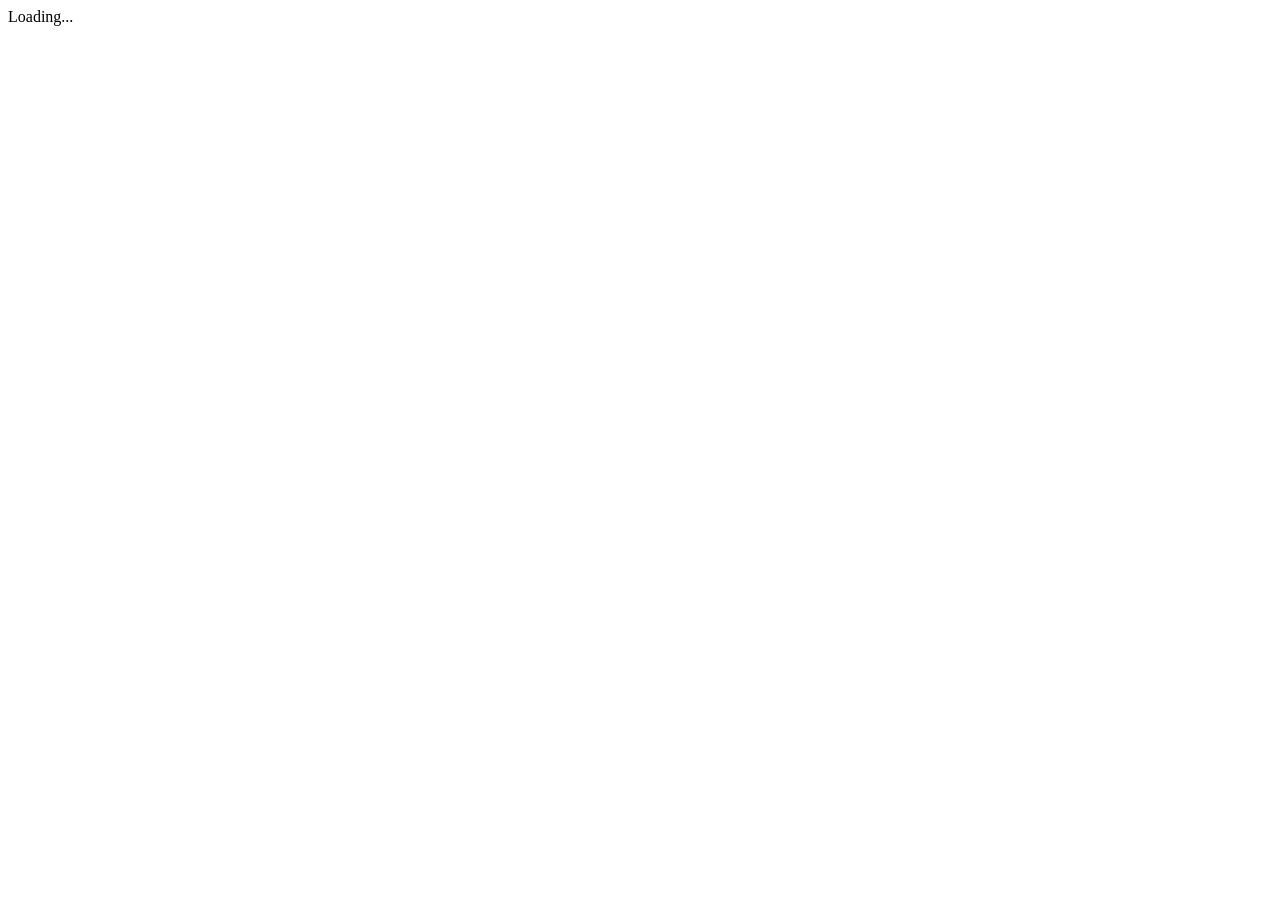
==== NotesWASM/wwwroot/index.html @ a3ad4024 "create blazor wasm project" ====
<!DOCTYPE html>
<html lang="en">

<head>
    <meta charset="utf-8" />
    <meta name="viewport" content="width=device-width, initial-scale=1.0, maximum-scale=1.0, user-scalable=no" />
    <title>mdNotes</title>
    <base href="/"/>
    <base href="~/"/>
    <link href="css/app.css" rel="stylesheet" />
</head>

<body>
    <div id="app">Loading...</div>

    <script src="_framework/blazor.webassembly.js"></script>
</body>

</html>
---- NotesWASM/wwwroot/css/app.css ----
/*
! tailwindcss v3.4.1 | MIT License | https://tailwindcss.com
*/

/*
1. Prevent padding and border from affecting element width. (https://github.com/mozdevs/cssremedy/issues/4)
2. Allow adding a border to an element by just adding a border-width. (https://github.com/tailwindcss/tailwindcss/pull/116)
*/

*,
::before,
::after {
  box-sizing: border-box;
  /* 1 */
  border-width: 0;
  /* 2 */
  border-style: solid;
  /* 2 */
  border-color: #e5e7eb;
  /* 2 */
}

::before,
::after {
  --tw-content: '';
}

/*
1. Use a consistent sensible line-height in all browsers.
2. Prevent adjustments of font size after orientation changes in iOS.
3. Use a more readable tab size.
4. Use the user's configured `sans` font-family by default.
5. Use the user's configured `sans` font-feature-settings by default.
6. Use the user's configured `sans` font-variation-settings by default.
7. Disable tap highlights on iOS
*/

html,
:host {
  line-height: 1.5;
  /* 1 */
  -webkit-text-size-adjust: 100%;
  /* 2 */
  -moz-tab-size: 4;
  /* 3 */
  -o-tab-size: 4;
     tab-size: 4;
  /* 3 */
  font-family: ui-sans-serif, system-ui, sans-serif, "Apple Color Emoji", "Segoe UI Emoji", "Segoe UI Symbol", "Noto Color Emoji";
  /* 4 */
  font-feature-settings: normal;
  /* 5 */
  font-variation-settings: normal;
  /* 6 */
  -webkit-tap-highlight-color: transparent;
  /* 7 */
}

/*
1. Remove the margin in all browsers.
2. Inherit line-height from `html` so users can set them as a class directly on the `html` element.
*/

body {
  margin: 0;
  /* 1 */
  line-height: inherit;
  /* 2 */
}

/*
1. Add the correct height in Firefox.
2. Correct the inheritance of border color in Firefox. (https://bugzilla.mozilla.org/show_bug.cgi?id=190655)
3. Ensure horizontal rules are visible by default.
*/

hr {
  height: 0;
  /* 1 */
  color: inherit;
  /* 2 */
  border-top-width: 1px;
  /* 3 */
}

/*
Add the correct text decoration in Chrome, Edge, and Safari.
*/

abbr:where([title]) {
  -webkit-text-decoration: underline dotted;
          text-decoration: underline dotted;
}

/*
Remove the default font size and weight for headings.
*/

h1,
h2,
h3,
h4,
h5,
h6 {
  font-size: inherit;
  font-weight: inherit;
}

/*
Reset links to optimize for opt-in styling instead of opt-out.
*/

a {
  color: inherit;
  text-decoration: inherit;
}

/*
Add the correct font weight in Edge and Safari.
*/

b,
strong {
  font-weight: bolder;
}

/*
1. Use the user's configured `mono` font-family by default.
2. Use the user's configured `mono` font-feature-settings by default.
3. Use the user's configured `mono` font-variation-settings by default.
4. Correct the odd `em` font sizing in all browsers.
*/

code,
kbd,
samp,
pre {
  font-family: ui-monospace, SFMono-Regular, Menlo, Monaco, Consolas, "Liberation Mono", "Courier New", monospace;
  /* 1 */
  font-feature-settings: normal;
  /* 2 */
  font-variation-settings: normal;
  /* 3 */
  font-size: 1em;
  /* 4 */
}

/*
Add the correct font size in all browsers.
*/

small {
  font-size: 80%;
}

/*
Prevent `sub` and `sup` elements from affecting the line height in all browsers.
*/

sub,
sup {
  font-size: 75%;
  line-height: 0;
  position: relative;
  vertical-align: baseline;
}

sub {
  bottom: -0.25em;
}

sup {
  top: -0.5em;
}

/*
1. Remove text indentation from table contents in Chrome and Safari. (https://bugs.chromium.org/p/chromium/issues/detail?id=999088, https://bugs.webkit.org/show_bug.cgi?id=201297)
2. Correct table border color inheritance in all Chrome and Safari. (https://bugs.chromium.org/p/chromium/issues/detail?id=935729, https://bugs.webkit.org/show_bug.cgi?id=195016)
3. Remove gaps between table borders by default.
*/

table {
  text-indent: 0;
  /* 1 */
  border-color: inherit;
  /* 2 */
  border-collapse: collapse;
  /* 3 */
}

/*
1. Change the font styles in all browsers.
2. Remove the margin in Firefox and Safari.
3. Remove default padding in all browsers.
*/

button,
input,
optgroup,
select,
textarea {
  font-family: inherit;
  /* 1 */
  font-feature-settings: inherit;
  /* 1 */
  font-variation-settings: inherit;
  /* 1 */
  font-size: 100%;
  /* 1 */
  font-weight: inherit;
  /* 1 */
  line-height: inherit;
  /* 1 */
  color: inherit;
  /* 1 */
  margin: 0;
  /* 2 */
  padding: 0;
  /* 3 */
}

/*
Remove the inheritance of text transform in Edge and Firefox.
*/

button,
select {
  text-transform: none;
}

/*
1. Correct the inability to style clickable types in iOS and Safari.
2. Remove default button styles.
*/

button,
[type='button'],
[type='reset'],
[type='submit'] {
  -webkit-appearance: button;
  /* 1 */
  background-color: transparent;
  /* 2 */
  background-image: none;
  /* 2 */
}

/*
Use the modern Firefox focus style for all focusable elements.
*/

:-moz-focusring {
  outline: auto;
}

/*
Remove the additional `:invalid` styles in Firefox. (https://github.com/mozilla/gecko-dev/blob/2f9eacd9d3d995c937b4251a5557d95d494c9be1/layout/style/res/forms.css#L728-L737)
*/

:-moz-ui-invalid {
  box-shadow: none;
}

/*
Add the correct vertical alignment in Chrome and Firefox.
*/

progress {
  vertical-align: baseline;
}

/*
Correct the cursor style of increment and decrement buttons in Safari.
*/

::-webkit-inner-spin-button,
::-webkit-outer-spin-button {
  height: auto;
}

/*
1. Correct the odd appearance in Chrome and Safari.
2. Correct the outline style in Safari.
*/

[type='search'] {
  -webkit-appearance: textfield;
  /* 1 */
  outline-offset: -2px;
  /* 2 */
}

/*
Remove the inner padding in Chrome and Safari on macOS.
*/

::-webkit-search-decoration {
  -webkit-appearance: none;
}

/*
1. Correct the inability to style clickable types in iOS and Safari.
2. Change font properties to `inherit` in Safari.
*/

::-webkit-file-upload-button {
  -webkit-appearance: button;
  /* 1 */
  font: inherit;
  /* 2 */
}

/*
Add the correct display in Chrome and Safari.
*/

summary {
  display: list-item;
}

/*
Removes the default spacing and border for appropriate elements.
*/

blockquote,
dl,
dd,
h1,
h2,
h3,
h4,
h5,
h6,
hr,
figure,
p,
pre {
  margin: 0;
}

fieldset {
  margin: 0;
  padding: 0;
}

legend {
  padding: 0;
}

ol,
ul,
menu {
  list-style: none;
  margin: 0;
  padding: 0;
}

/*
Reset default styling for dialogs.
*/

dialog {
  padding: 0;
}

/*
Prevent resizing textareas horizontally by default.
*/

textarea {
  resize: vertical;
}

/*
1. Reset the default placeholder opacity in Firefox. (https://github.com/tailwindlabs/tailwindcss/issues/3300)
2. Set the default placeholder color to the user's configured gray 400 color.
*/

input::-moz-placeholder, textarea::-moz-placeholder {
  opacity: 1;
  /* 1 */
  color: #9ca3af;
  /* 2 */
}

input::placeholder,
textarea::placeholder {
  opacity: 1;
  /* 1 */
  color: #9ca3af;
  /* 2 */
}

/*
Set the default cursor for buttons.
*/

button,
[role="button"] {
  cursor: pointer;
}

/*
Make sure disabled buttons don't get the pointer cursor.
*/

:disabled {
  cursor: default;
}

/*
1. Make replaced elements `display: block` by default. (https://github.com/mozdevs/cssremedy/issues/14)
2. Add `vertical-align: middle` to align replaced elements more sensibly by default. (https://github.com/jensimmons/cssremedy/issues/14#issuecomment-634934210)
   This can trigger a poorly considered lint error in some tools but is included by design.
*/

img,
svg,
video,
canvas,
audio,
iframe,
embed,
object {
  display: block;
  /* 1 */
  vertical-align: middle;
  /* 2 */
}

/*
Constrain images and videos to the parent width and preserve their intrinsic aspect ratio. (https://github.com/mozdevs/cssremedy/issues/14)
*/

img,
video {
  max-width: 100%;
  height: auto;
}

/* Make elements with the HTML hidden attribute stay hidden by default */

[hidden] {
  display: none;
}

*, ::before, ::after {
  --tw-border-spacing-x: 0;
  --tw-border-spacing-y: 0;
  --tw-translate-x: 0;
  --tw-translate-y: 0;
  --tw-rotate: 0;
  --tw-skew-x: 0;
  --tw-skew-y: 0;
  --tw-scale-x: 1;
  --tw-scale-y: 1;
  --tw-pan-x:  ;
  --tw-pan-y:  ;
  --tw-pinch-zoom:  ;
  --tw-scroll-snap-strictness: proximity;
  --tw-gradient-from-position:  ;
  --tw-gradient-via-position:  ;
  --tw-gradient-to-position:  ;
  --tw-ordinal:  ;
  --tw-slashed-zero:  ;
  --tw-numeric-figure:  ;
  --tw-numeric-spacing:  ;
  --tw-numeric-fraction:  ;
  --tw-ring-inset:  ;
  --tw-ring-offset-width: 0px;
  --tw-ring-offset-color: #fff;
  --tw-ring-color: rgb(59 130 246 / 0.5);
  --tw-ring-offset-shadow: 0 0 #0000;
  --tw-ring-shadow: 0 0 #0000;
  --tw-shadow: 0 0 #0000;
  --tw-shadow-colored: 0 0 #0000;
  --tw-blur:  ;
  --tw-brightness:  ;
  --tw-contrast:  ;
  --tw-grayscale:  ;
  --tw-hue-rotate:  ;
  --tw-invert:  ;
  --tw-saturate:  ;
  --tw-sepia:  ;
  --tw-drop-shadow:  ;
  --tw-backdrop-blur:  ;
  --tw-backdrop-brightness:  ;
  --tw-backdrop-contrast:  ;
  --tw-backdrop-grayscale:  ;
  --tw-backdrop-hue-rotate:  ;
  --tw-backdrop-invert:  ;
  --tw-backdrop-opacity:  ;
  --tw-backdrop-saturate:  ;
  --tw-backdrop-sepia:  ;
}

::backdrop {
  --tw-border-spacing-x: 0;
  --tw-border-spacing-y: 0;
  --tw-translate-x: 0;
  --tw-translate-y: 0;
  --tw-rotate: 0;
  --tw-skew-x: 0;
  --tw-skew-y: 0;
  --tw-scale-x: 1;
  --tw-scale-y: 1;
  --tw-pan-x:  ;
  --tw-pan-y:  ;
  --tw-pinch-zoom:  ;
  --tw-scroll-snap-strictness: proximity;
  --tw-gradient-from-position:  ;
  --tw-gradient-via-position:  ;
  --tw-gradient-to-position:  ;
  --tw-ordinal:  ;
  --tw-slashed-zero:  ;
  --tw-numeric-figure:  ;
  --tw-numeric-spacing:  ;
  --tw-numeric-fraction:  ;
  --tw-ring-inset:  ;
  --tw-ring-offset-width: 0px;
  --tw-ring-offset-color: #fff;
  --tw-ring-color: rgb(59 130 246 / 0.5);
  --tw-ring-offset-shadow: 0 0 #0000;
  --tw-ring-shadow: 0 0 #0000;
  --tw-shadow: 0 0 #0000;
  --tw-shadow-colored: 0 0 #0000;
  --tw-blur:  ;
  --tw-brightness:  ;
  --tw-contrast:  ;
  --tw-grayscale:  ;
  --tw-hue-rotate:  ;
  --tw-invert:  ;
  --tw-saturate:  ;
  --tw-sepia:  ;
  --tw-drop-shadow:  ;
  --tw-backdrop-blur:  ;
  --tw-backdrop-brightness:  ;
  --tw-backdrop-contrast:  ;
  --tw-backdrop-grayscale:  ;
  --tw-backdrop-hue-rotate:  ;
  --tw-backdrop-invert:  ;
  --tw-backdrop-opacity:  ;
  --tw-backdrop-saturate:  ;
  --tw-backdrop-sepia:  ;
}

.collapse {
  visibility: collapse;
}

.me-2 {
  margin-inline-end: 0.5rem;
}

.mt-4 {
  margin-top: 1rem;
}

.table {
  display: table;
}

.text-nowrap {
  text-wrap: nowrap;
}

.px-3 {
  padding-left: 0.75rem;
  padding-right: 0.75rem;
}

.px-4 {
  padding-left: 1rem;
  padding-right: 1rem;
}

.ps-3 {
  padding-inline-start: 0.75rem;
}

.text-green-950 {
  --tw-text-opacity: 1;
  color: rgb(5 46 22 / var(--tw-text-opacity));
}

.text-green-800 {
  --tw-text-opacity: 1;
  color: rgb(22 101 52 / var(--tw-text-opacity));
}

.text-orange-700 {
  --tw-text-opacity: 1;
  color: rgb(194 65 12 / var(--tw-text-opacity));
}
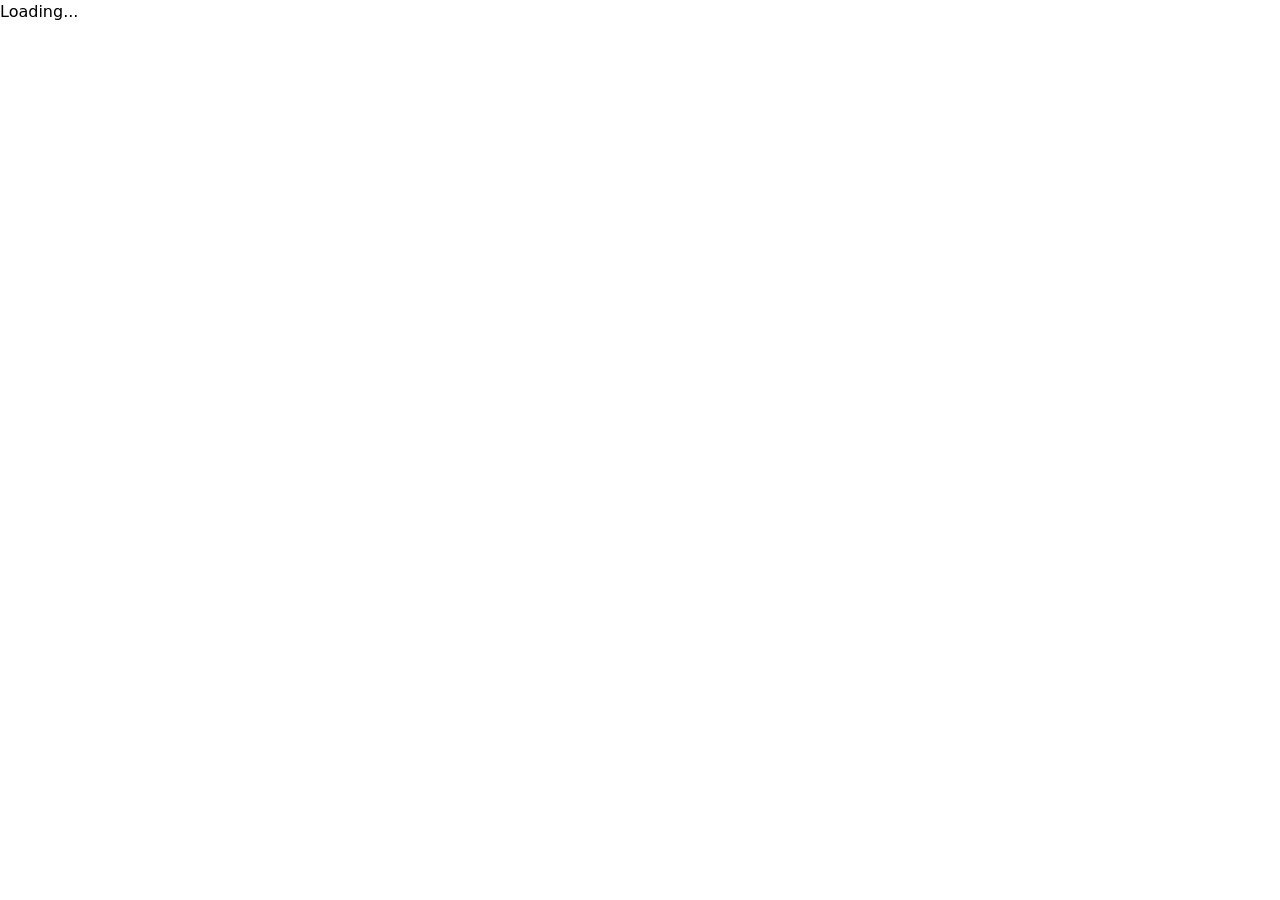
==== commit 1ab49d5f: "remove base" ====
--- a/NotesWASM/wwwroot/index.html
+++ b/NotesWASM/wwwroot/index.html
@@ -1,19 +1,16 @@
 <!DOCTYPE html>
-<html lang="en">
+<html lang="en" class="h-full">
 
 <head>
     <meta charset="utf-8" />
     <meta name="viewport" content="width=device-width, initial-scale=1.0, maximum-scale=1.0, user-scalable=no" />
     <title>mdNotes</title>
-    <base href="/"/>
-    <base href="~/"/>
     <link href="css/app.css" rel="stylesheet" />
 </head>
 
-<body>
+<body class="h-full" id="app">
     <div id="app">Loading...</div>
 
     <script src="_framework/blazor.webassembly.js"></script>
 </body>
-
 </html>
--- a/NotesWASM/wwwroot/css/app.css
+++ b/NotesWASM/wwwroot/css/app.css
@@ -544,51 +544,765 @@
   --tw-backdrop-sepia:  ;
 }
 
-.collapse {
-  visibility: collapse;
-}
-
-.me-2 {
-  margin-inline-end: 0.5rem;
-}
-
-.mt-4 {
-  margin-top: 1rem;
-}
-
-.table {
-  display: table;
-}
-
-.text-nowrap {
-  text-wrap: nowrap;
-}
-
-.px-3 {
-  padding-left: 0.75rem;
-  padding-right: 0.75rem;
-}
-
-.px-4 {
+.prose {
+  color: var(--tw-prose-body);
+  max-width: 65ch;
+}
+
+.prose :where(p):not(:where([class~="not-prose"],[class~="not-prose"] *)) {
+  margin-top: 1.25em;
+  margin-bottom: 1.25em;
+}
+
+.prose :where([class~="lead"]):not(:where([class~="not-prose"],[class~="not-prose"] *)) {
+  color: var(--tw-prose-lead);
+  font-size: 1.25em;
+  line-height: 1.6;
+  margin-top: 1.2em;
+  margin-bottom: 1.2em;
+}
+
+.prose :where(a):not(:where([class~="not-prose"],[class~="not-prose"] *)) {
+  color: var(--tw-prose-links);
+  text-decoration: underline;
+  font-weight: 500;
+}
+
+.prose :where(strong):not(:where([class~="not-prose"],[class~="not-prose"] *)) {
+  color: var(--tw-prose-bold);
+  font-weight: 600;
+}
+
+.prose :where(a strong):not(:where([class~="not-prose"],[class~="not-prose"] *)) {
+  color: inherit;
+}
+
+.prose :where(blockquote strong):not(:where([class~="not-prose"],[class~="not-prose"] *)) {
+  color: inherit;
+}
+
+.prose :where(thead th strong):not(:where([class~="not-prose"],[class~="not-prose"] *)) {
+  color: inherit;
+}
+
+.prose :where(ol):not(:where([class~="not-prose"],[class~="not-prose"] *)) {
+  list-style-type: decimal;
+  margin-top: 1.25em;
+  margin-bottom: 1.25em;
+  padding-left: 1.625em;
+}
+
+.prose :where(ol[type="A"]):not(:where([class~="not-prose"],[class~="not-prose"] *)) {
+  list-style-type: upper-alpha;
+}
+
+.prose :where(ol[type="a"]):not(:where([class~="not-prose"],[class~="not-prose"] *)) {
+  list-style-type: lower-alpha;
+}
+
+.prose :where(ol[type="A" s]):not(:where([class~="not-prose"],[class~="not-prose"] *)) {
+  list-style-type: upper-alpha;
+}
+
+.prose :where(ol[type="a" s]):not(:where([class~="not-prose"],[class~="not-prose"] *)) {
+  list-style-type: lower-alpha;
+}
+
+.prose :where(ol[type="I"]):not(:where([class~="not-prose"],[class~="not-prose"] *)) {
+  list-style-type: upper-roman;
+}
+
+.prose :where(ol[type="i"]):not(:where([class~="not-prose"],[class~="not-prose"] *)) {
+  list-style-type: lower-roman;
+}
+
+.prose :where(ol[type="I" s]):not(:where([class~="not-prose"],[class~="not-prose"] *)) {
+  list-style-type: upper-roman;
+}
+
+.prose :where(ol[type="i" s]):not(:where([class~="not-prose"],[class~="not-prose"] *)) {
+  list-style-type: lower-roman;
+}
+
+.prose :where(ol[type="1"]):not(:where([class~="not-prose"],[class~="not-prose"] *)) {
+  list-style-type: decimal;
+}
+
+.prose :where(ul):not(:where([class~="not-prose"],[class~="not-prose"] *)) {
+  list-style-type: disc;
+  margin-top: 1.25em;
+  margin-bottom: 1.25em;
+  padding-left: 1.625em;
+}
+
+.prose :where(ol > li):not(:where([class~="not-prose"],[class~="not-prose"] *))::marker {
+  font-weight: 400;
+  color: var(--tw-prose-counters);
+}
+
+.prose :where(ul > li):not(:where([class~="not-prose"],[class~="not-prose"] *))::marker {
+  color: var(--tw-prose-bullets);
+}
+
+.prose :where(dt):not(:where([class~="not-prose"],[class~="not-prose"] *)) {
+  color: var(--tw-prose-headings);
+  font-weight: 600;
+  margin-top: 1.25em;
+}
+
+.prose :where(hr):not(:where([class~="not-prose"],[class~="not-prose"] *)) {
+  border-color: var(--tw-prose-hr);
+  border-top-width: 1px;
+  margin-top: 3em;
+  margin-bottom: 3em;
+}
+
+.prose :where(blockquote):not(:where([class~="not-prose"],[class~="not-prose"] *)) {
+  font-weight: 500;
+  font-style: italic;
+  color: var(--tw-prose-quotes);
+  border-left-width: 0.25rem;
+  border-left-color: var(--tw-prose-quote-borders);
+  quotes: "\201C""\201D""\2018""\2019";
+  margin-top: 1.6em;
+  margin-bottom: 1.6em;
+  padding-left: 1em;
+}
+
+.prose :where(blockquote p:first-of-type):not(:where([class~="not-prose"],[class~="not-prose"] *))::before {
+  content: open-quote;
+}
+
+.prose :where(blockquote p:last-of-type):not(:where([class~="not-prose"],[class~="not-prose"] *))::after {
+  content: close-quote;
+}
+
+.prose :where(h1):not(:where([class~="not-prose"],[class~="not-prose"] *)) {
+  color: var(--tw-prose-headings);
+  font-weight: 800;
+  font-size: 2.25em;
+  margin-top: 0;
+  margin-bottom: 0.8888889em;
+  line-height: 1.1111111;
+}
+
+.prose :where(h1 strong):not(:where([class~="not-prose"],[class~="not-prose"] *)) {
+  font-weight: 900;
+  color: inherit;
+}
+
+.prose :where(h2):not(:where([class~="not-prose"],[class~="not-prose"] *)) {
+  color: var(--tw-prose-headings);
+  font-weight: 700;
+  font-size: 1.5em;
+  margin-top: 2em;
+  margin-bottom: 1em;
+  line-height: 1.3333333;
+}
+
+.prose :where(h2 strong):not(:where([class~="not-prose"],[class~="not-prose"] *)) {
+  font-weight: 800;
+  color: inherit;
+}
+
+.prose :where(h3):not(:where([class~="not-prose"],[class~="not-prose"] *)) {
+  color: var(--tw-prose-headings);
+  font-weight: 600;
+  font-size: 1.25em;
+  margin-top: 1.6em;
+  margin-bottom: 0.6em;
+  line-height: 1.6;
+}
+
+.prose :where(h3 strong):not(:where([class~="not-prose"],[class~="not-prose"] *)) {
+  font-weight: 700;
+  color: inherit;
+}
+
+.prose :where(h4):not(:where([class~="not-prose"],[class~="not-prose"] *)) {
+  color: var(--tw-prose-headings);
+  font-weight: 600;
+  margin-top: 1.5em;
+  margin-bottom: 0.5em;
+  line-height: 1.5;
+}
+
+.prose :where(h4 strong):not(:where([class~="not-prose"],[class~="not-prose"] *)) {
+  font-weight: 700;
+  color: inherit;
+}
+
+.prose :where(img):not(:where([class~="not-prose"],[class~="not-prose"] *)) {
+  margin-top: 2em;
+  margin-bottom: 2em;
+}
+
+.prose :where(picture):not(:where([class~="not-prose"],[class~="not-prose"] *)) {
+  display: block;
+  margin-top: 2em;
+  margin-bottom: 2em;
+}
+
+.prose :where(kbd):not(:where([class~="not-prose"],[class~="not-prose"] *)) {
+  font-weight: 500;
+  font-family: inherit;
+  color: var(--tw-prose-kbd);
+  box-shadow: 0 0 0 1px rgb(var(--tw-prose-kbd-shadows) / 10%), 0 3px 0 rgb(var(--tw-prose-kbd-shadows) / 10%);
+  font-size: 0.875em;
+  border-radius: 0.3125rem;
+  padding-top: 0.1875em;
+  padding-right: 0.375em;
+  padding-bottom: 0.1875em;
+  padding-left: 0.375em;
+}
+
+.prose :where(code):not(:where([class~="not-prose"],[class~="not-prose"] *)) {
+  color: var(--tw-prose-code);
+  font-weight: 600;
+  font-size: 0.875em;
+}
+
+.prose :where(code):not(:where([class~="not-prose"],[class~="not-prose"] *))::before {
+  content: "`";
+}
+
+.prose :where(code):not(:where([class~="not-prose"],[class~="not-prose"] *))::after {
+  content: "`";
+}
+
+.prose :where(a code):not(:where([class~="not-prose"],[class~="not-prose"] *)) {
+  color: inherit;
+}
+
+.prose :where(h1 code):not(:where([class~="not-prose"],[class~="not-prose"] *)) {
+  color: inherit;
+}
+
+.prose :where(h2 code):not(:where([class~="not-prose"],[class~="not-prose"] *)) {
+  color: inherit;
+  font-size: 0.875em;
+}
+
+.prose :where(h3 code):not(:where([class~="not-prose"],[class~="not-prose"] *)) {
+  color: inherit;
+  font-size: 0.9em;
+}
+
+.prose :where(h4 code):not(:where([class~="not-prose"],[class~="not-prose"] *)) {
+  color: inherit;
+}
+
+.prose :where(blockquote code):not(:where([class~="not-prose"],[class~="not-prose"] *)) {
+  color: inherit;
+}
+
+.prose :where(thead th code):not(:where([class~="not-prose"],[class~="not-prose"] *)) {
+  color: inherit;
+}
+
+.prose :where(pre):not(:where([class~="not-prose"],[class~="not-prose"] *)) {
+  color: var(--tw-prose-pre-code);
+  background-color: var(--tw-prose-pre-bg);
+  overflow-x: auto;
+  font-weight: 400;
+  font-size: 0.875em;
+  line-height: 1.7142857;
+  margin-top: 1.7142857em;
+  margin-bottom: 1.7142857em;
+  border-radius: 0.375rem;
+  padding-top: 0.8571429em;
+  padding-right: 1.1428571em;
+  padding-bottom: 0.8571429em;
+  padding-left: 1.1428571em;
+}
+
+.prose :where(pre code):not(:where([class~="not-prose"],[class~="not-prose"] *)) {
+  background-color: transparent;
+  border-width: 0;
+  border-radius: 0;
+  padding: 0;
+  font-weight: inherit;
+  color: inherit;
+  font-size: inherit;
+  font-family: inherit;
+  line-height: inherit;
+}
+
+.prose :where(pre code):not(:where([class~="not-prose"],[class~="not-prose"] *))::before {
+  content: none;
+}
+
+.prose :where(pre code):not(:where([class~="not-prose"],[class~="not-prose"] *))::after {
+  content: none;
+}
+
+.prose :where(table):not(:where([class~="not-prose"],[class~="not-prose"] *)) {
+  width: 100%;
+  table-layout: auto;
+  text-align: left;
+  margin-top: 2em;
+  margin-bottom: 2em;
+  font-size: 0.875em;
+  line-height: 1.7142857;
+}
+
+.prose :where(thead):not(:where([class~="not-prose"],[class~="not-prose"] *)) {
+  border-bottom-width: 1px;
+  border-bottom-color: var(--tw-prose-th-borders);
+}
+
+.prose :where(thead th):not(:where([class~="not-prose"],[class~="not-prose"] *)) {
+  color: var(--tw-prose-headings);
+  font-weight: 600;
+  vertical-align: bottom;
+  padding-right: 0.5714286em;
+  padding-bottom: 0.5714286em;
+  padding-left: 0.5714286em;
+}
+
+.prose :where(tbody tr):not(:where([class~="not-prose"],[class~="not-prose"] *)) {
+  border-bottom-width: 1px;
+  border-bottom-color: var(--tw-prose-td-borders);
+}
+
+.prose :where(tbody tr:last-child):not(:where([class~="not-prose"],[class~="not-prose"] *)) {
+  border-bottom-width: 0;
+}
+
+.prose :where(tbody td):not(:where([class~="not-prose"],[class~="not-prose"] *)) {
+  vertical-align: baseline;
+}
+
+.prose :where(tfoot):not(:where([class~="not-prose"],[class~="not-prose"] *)) {
+  border-top-width: 1px;
+  border-top-color: var(--tw-prose-th-borders);
+}
+
+.prose :where(tfoot td):not(:where([class~="not-prose"],[class~="not-prose"] *)) {
+  vertical-align: top;
+}
+
+.prose :where(figure > *):not(:where([class~="not-prose"],[class~="not-prose"] *)) {
+  margin-top: 0;
+  margin-bottom: 0;
+}
+
+.prose :where(figcaption):not(:where([class~="not-prose"],[class~="not-prose"] *)) {
+  color: var(--tw-prose-captions);
+  font-size: 0.875em;
+  line-height: 1.4285714;
+  margin-top: 0.8571429em;
+}
+
+.prose {
+  --tw-prose-body: #374151;
+  --tw-prose-headings: #111827;
+  --tw-prose-lead: #4b5563;
+  --tw-prose-links: #111827;
+  --tw-prose-bold: #111827;
+  --tw-prose-counters: #6b7280;
+  --tw-prose-bullets: #d1d5db;
+  --tw-prose-hr: #e5e7eb;
+  --tw-prose-quotes: #111827;
+  --tw-prose-quote-borders: #e5e7eb;
+  --tw-prose-captions: #6b7280;
+  --tw-prose-kbd: #111827;
+  --tw-prose-kbd-shadows: 17 24 39;
+  --tw-prose-code: #111827;
+  --tw-prose-pre-code: #e5e7eb;
+  --tw-prose-pre-bg: #1f2937;
+  --tw-prose-th-borders: #d1d5db;
+  --tw-prose-td-borders: #e5e7eb;
+  --tw-prose-invert-body: #d1d5db;
+  --tw-prose-invert-headings: #fff;
+  --tw-prose-invert-lead: #9ca3af;
+  --tw-prose-invert-links: #fff;
+  --tw-prose-invert-bold: #fff;
+  --tw-prose-invert-counters: #9ca3af;
+  --tw-prose-invert-bullets: #4b5563;
+  --tw-prose-invert-hr: #374151;
+  --tw-prose-invert-quotes: #f3f4f6;
+  --tw-prose-invert-quote-borders: #374151;
+  --tw-prose-invert-captions: #9ca3af;
+  --tw-prose-invert-kbd: #fff;
+  --tw-prose-invert-kbd-shadows: 255 255 255;
+  --tw-prose-invert-code: #fff;
+  --tw-prose-invert-pre-code: #d1d5db;
+  --tw-prose-invert-pre-bg: rgb(0 0 0 / 50%);
+  --tw-prose-invert-th-borders: #4b5563;
+  --tw-prose-invert-td-borders: #374151;
+  font-size: 1rem;
+  line-height: 1.75;
+}
+
+.prose :where(picture > img):not(:where([class~="not-prose"],[class~="not-prose"] *)) {
+  margin-top: 0;
+  margin-bottom: 0;
+}
+
+.prose :where(video):not(:where([class~="not-prose"],[class~="not-prose"] *)) {
+  margin-top: 2em;
+  margin-bottom: 2em;
+}
+
+.prose :where(li):not(:where([class~="not-prose"],[class~="not-prose"] *)) {
+  margin-top: 0.5em;
+  margin-bottom: 0.5em;
+}
+
+.prose :where(ol > li):not(:where([class~="not-prose"],[class~="not-prose"] *)) {
+  padding-left: 0.375em;
+}
+
+.prose :where(ul > li):not(:where([class~="not-prose"],[class~="not-prose"] *)) {
+  padding-left: 0.375em;
+}
+
+.prose :where(.prose > ul > li p):not(:where([class~="not-prose"],[class~="not-prose"] *)) {
+  margin-top: 0.75em;
+  margin-bottom: 0.75em;
+}
+
+.prose :where(.prose > ul > li > *:first-child):not(:where([class~="not-prose"],[class~="not-prose"] *)) {
+  margin-top: 1.25em;
+}
+
+.prose :where(.prose > ul > li > *:last-child):not(:where([class~="not-prose"],[class~="not-prose"] *)) {
+  margin-bottom: 1.25em;
+}
+
+.prose :where(.prose > ol > li > *:first-child):not(:where([class~="not-prose"],[class~="not-prose"] *)) {
+  margin-top: 1.25em;
+}
+
+.prose :where(.prose > ol > li > *:last-child):not(:where([class~="not-prose"],[class~="not-prose"] *)) {
+  margin-bottom: 1.25em;
+}
+
+.prose :where(ul ul, ul ol, ol ul, ol ol):not(:where([class~="not-prose"],[class~="not-prose"] *)) {
+  margin-top: 0.75em;
+  margin-bottom: 0.75em;
+}
+
+.prose :where(dl):not(:where([class~="not-prose"],[class~="not-prose"] *)) {
+  margin-top: 1.25em;
+  margin-bottom: 1.25em;
+}
+
+.prose :where(dd):not(:where([class~="not-prose"],[class~="not-prose"] *)) {
+  margin-top: 0.5em;
+  padding-left: 1.625em;
+}
+
+.prose :where(hr + *):not(:where([class~="not-prose"],[class~="not-prose"] *)) {
+  margin-top: 0;
+}
+
+.prose :where(h2 + *):not(:where([class~="not-prose"],[class~="not-prose"] *)) {
+  margin-top: 0;
+}
+
+.prose :where(h3 + *):not(:where([class~="not-prose"],[class~="not-prose"] *)) {
+  margin-top: 0;
+}
+
+.prose :where(h4 + *):not(:where([class~="not-prose"],[class~="not-prose"] *)) {
+  margin-top: 0;
+}
+
+.prose :where(thead th:first-child):not(:where([class~="not-prose"],[class~="not-prose"] *)) {
+  padding-left: 0;
+}
+
+.prose :where(thead th:last-child):not(:where([class~="not-prose"],[class~="not-prose"] *)) {
+  padding-right: 0;
+}
+
+.prose :where(tbody td, tfoot td):not(:where([class~="not-prose"],[class~="not-prose"] *)) {
+  padding-top: 0.5714286em;
+  padding-right: 0.5714286em;
+  padding-bottom: 0.5714286em;
+  padding-left: 0.5714286em;
+}
+
+.prose :where(tbody td:first-child, tfoot td:first-child):not(:where([class~="not-prose"],[class~="not-prose"] *)) {
+  padding-left: 0;
+}
+
+.prose :where(tbody td:last-child, tfoot td:last-child):not(:where([class~="not-prose"],[class~="not-prose"] *)) {
+  padding-right: 0;
+}
+
+.prose :where(figure):not(:where([class~="not-prose"],[class~="not-prose"] *)) {
+  margin-top: 2em;
+  margin-bottom: 2em;
+}
+
+.prose :where(.prose > :first-child):not(:where([class~="not-prose"],[class~="not-prose"] *)) {
+  margin-top: 0;
+}
+
+.prose :where(.prose > :last-child):not(:where([class~="not-prose"],[class~="not-prose"] *)) {
+  margin-bottom: 0;
+}
+
+.prose-invert {
+  --tw-prose-body: var(--tw-prose-invert-body);
+  --tw-prose-headings: var(--tw-prose-invert-headings);
+  --tw-prose-lead: var(--tw-prose-invert-lead);
+  --tw-prose-links: var(--tw-prose-invert-links);
+  --tw-prose-bold: var(--tw-prose-invert-bold);
+  --tw-prose-counters: var(--tw-prose-invert-counters);
+  --tw-prose-bullets: var(--tw-prose-invert-bullets);
+  --tw-prose-hr: var(--tw-prose-invert-hr);
+  --tw-prose-quotes: var(--tw-prose-invert-quotes);
+  --tw-prose-quote-borders: var(--tw-prose-invert-quote-borders);
+  --tw-prose-captions: var(--tw-prose-invert-captions);
+  --tw-prose-kbd: var(--tw-prose-invert-kbd);
+  --tw-prose-kbd-shadows: var(--tw-prose-invert-kbd-shadows);
+  --tw-prose-code: var(--tw-prose-invert-code);
+  --tw-prose-pre-code: var(--tw-prose-invert-pre-code);
+  --tw-prose-pre-bg: var(--tw-prose-invert-pre-bg);
+  --tw-prose-th-borders: var(--tw-prose-invert-th-borders);
+  --tw-prose-td-borders: var(--tw-prose-invert-td-borders);
+}
+
+.ml-auto {
+  margin-left: auto;
+}
+
+.block {
+  display: block;
+}
+
+.flex {
+  display: flex;
+}
+
+.hidden {
+  display: none;
+}
+
+.h-full {
+  height: 100%;
+}
+
+.max-h-96 {
+  max-height: 24rem;
+}
+
+.w-\[80ch\] {
+  width: 80ch;
+}
+
+.w-full {
+  width: 100%;
+}
+
+.grow {
+  flex-grow: 1;
+}
+
+@keyframes fade-left {
+  0% {
+    opacity: 0;
+    transform: translateX(2rem);
+  }
+
+  100% {
+    opacity: 1;
+    transform: translateX(0);
+  }
+}
+
+.animate-fade-left {
+  animation: fade-left 1s both;
+}
+
+.resize-none {
+  resize: none;
+}
+
+.flex-col {
+  flex-direction: column;
+}
+
+.items-center {
+  align-items: center;
+}
+
+.gap-4 {
+  gap: 1rem;
+}
+
+.overflow-hidden {
+  overflow: hidden;
+}
+
+.overflow-y-auto {
+  overflow-y: auto;
+}
+
+.overflow-x-hidden {
+  overflow-x: hidden;
+}
+
+.text-ellipsis {
+  text-overflow: ellipsis;
+}
+
+.hyphens-auto {
+  -webkit-hyphens: auto;
+          hyphens: auto;
+}
+
+.break-words {
+  overflow-wrap: break-word;
+}
+
+.border-b {
+  border-bottom-width: 1px;
+}
+
+.border-l {
+  border-left-width: 1px;
+}
+
+.border-r {
+  border-right-width: 1px;
+}
+
+.border-zinc-700 {
+  --tw-border-opacity: 1;
+  border-color: rgb(63 63 70 / var(--tw-border-opacity));
+}
+
+.bg-red-950 {
+  --tw-bg-opacity: 1;
+  background-color: rgb(69 10 10 / var(--tw-bg-opacity));
+}
+
+.bg-transparent {
+  background-color: transparent;
+}
+
+.bg-zinc-800 {
+  --tw-bg-opacity: 1;
+  background-color: rgb(39 39 42 / var(--tw-bg-opacity));
+}
+
+.bg-zinc-900 {
+  --tw-bg-opacity: 1;
+  background-color: rgb(24 24 27 / var(--tw-bg-opacity));
+}
+
+.bg-zinc-950 {
+  --tw-bg-opacity: 1;
+  background-color: rgb(9 9 11 / var(--tw-bg-opacity));
+}
+
+.p-4 {
+  padding: 1rem;
+}
+
+.px-2 {
+  padding-left: 0.5rem;
+  padding-right: 0.5rem;
+}
+
+.pl-16 {
+  padding-left: 4rem;
+}
+
+.pl-4 {
   padding-left: 1rem;
-  padding-right: 1rem;
-}
-
-.ps-3 {
-  padding-inline-start: 0.75rem;
-}
-
-.text-green-950 {
+}
+
+.text-left {
+  text-align: left;
+}
+
+.text-sm {
+  font-size: 0.875rem;
+  line-height: 1.25rem;
+}
+
+.font-bold {
+  font-weight: 700;
+}
+
+.italic {
+  font-style: italic;
+}
+
+.text-white {
   --tw-text-opacity: 1;
-  color: rgb(5 46 22 / var(--tw-text-opacity));
-}
-
-.text-green-800 {
-  --tw-text-opacity: 1;
-  color: rgb(22 101 52 / var(--tw-text-opacity));
-}
-
-.text-orange-700 {
-  --tw-text-opacity: 1;
-  color: rgb(194 65 12 / var(--tw-text-opacity));
-}
+  color: rgb(255 255 255 / var(--tw-text-opacity));
+}
+
+.outline-none {
+  outline: 2px solid transparent;
+  outline-offset: 2px;
+}
+
+.animate-once {
+  animation-iteration-count: 1;
+}
+
+.animate-ease-in-out {
+  animation-timing-function: cubic-bezier(0.4, 0, 0.2, 1);
+}
+
+.hover\:bg-red-700:hover {
+  --tw-bg-opacity: 1;
+  background-color: rgb(185 28 28 / var(--tw-bg-opacity));
+}
+
+.hover\:bg-zinc-700:hover {
+  --tw-bg-opacity: 1;
+  background-color: rgb(63 63 70 / var(--tw-bg-opacity));
+}
+
+.hover\:bg-zinc-800:hover {
+  --tw-bg-opacity: 1;
+  background-color: rgb(39 39 42 / var(--tw-bg-opacity));
+}
+
+.focus\:border:focus {
+  border-width: 1px;
+}
+
+.focus\:border-zinc-500:focus {
+  --tw-border-opacity: 1;
+  border-color: rgb(113 113 122 / var(--tw-border-opacity));
+}
+
+@media (min-width: 1024px) {
+  .lg\:flex {
+    display: flex;
+  }
+
+  .lg\:h-full {
+    height: 100%;
+  }
+
+  .lg\:max-h-\[unset\] {
+    max-height: unset;
+  }
+
+  .lg\:w-80 {
+    width: 20rem;
+  }
+
+  .lg\:w-\[unset\] {
+    width: unset;
+  }
+
+  .lg\:min-w-80 {
+    min-width: 20rem;
+  }
+
+  .lg\:grow {
+    flex-grow: 1;
+  }
+}
